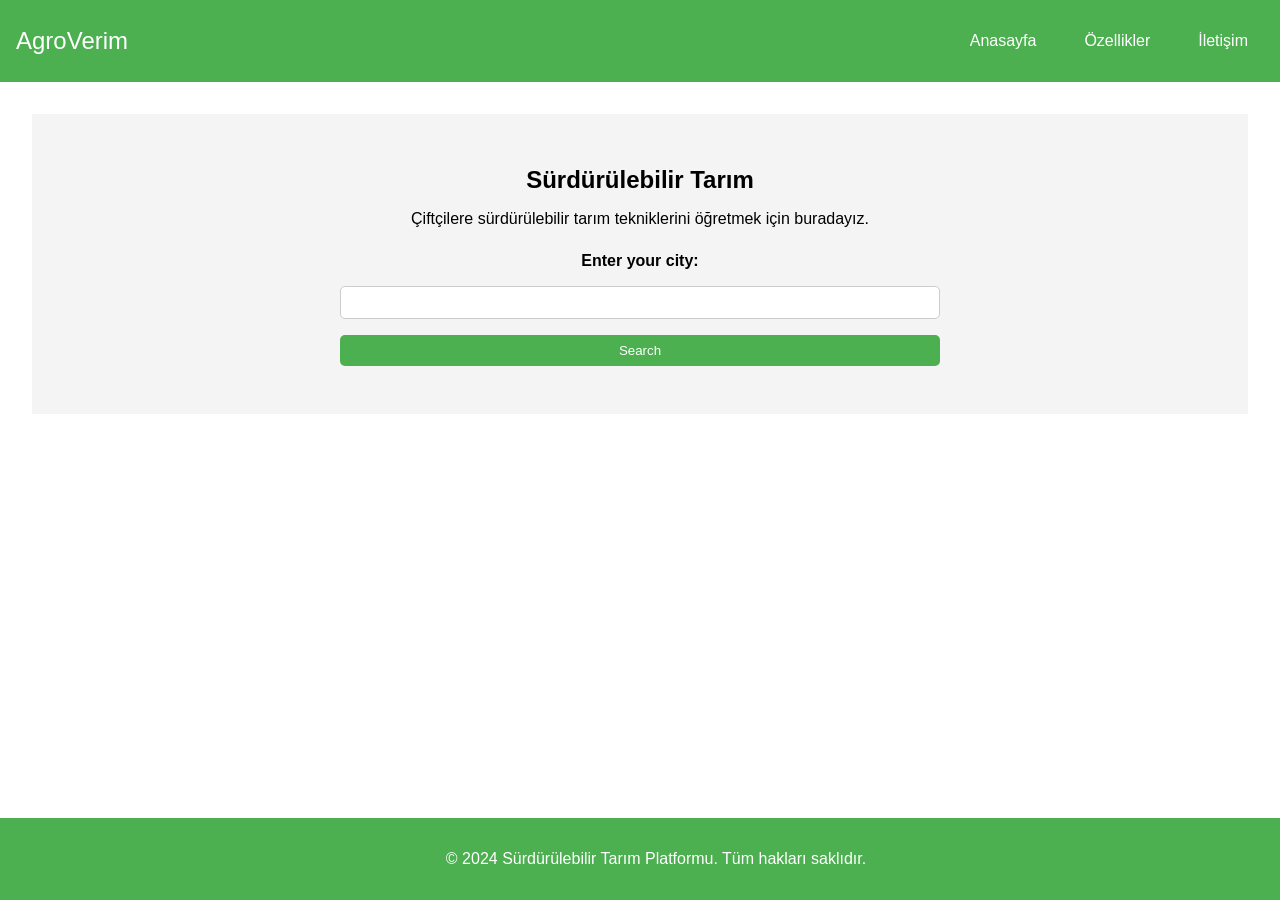
==== ee/templates/index.html @ 2fbe6903 "Takes city as parameter in flask python" ====
<!DOCTYPE html>
<html lang="en">
<head>
    <meta charset="UTF-8">
    <meta name="viewport" content="width=device-width, initial-scale=1.0">
    <title>Sürdürülebilir Tarım Platformu</title>
    <link rel="stylesheet" href="../static/styles.css">
</head>
<body>
    <header>
        <nav>
            <div class="logo">AgroVerim</div>
            <ul>
                <li><a href="#home">Anasayfa</a></li>
                <li><a href="#features">Özellikler</a></li>
                <li><a href="#contact">İletişim</a></li>
            </ul>
        </nav>
    </header>
    
    <section id="home">
        <div class="hero">
            <h1>Sürdürülebilir Tarım </h1>
            <p>Çiftçilere sürdürülebilir tarım tekniklerini öğretmek için buradayız.</p>
            <form id="cityForm">
                <label for="city">Enter your city:</label>
                <input type="text" id="city" name="city">
                <button type="submit">Search</button>
                <div id="recommendations"></div>

            </form>

        </div>
    </section>
    
   
    
    
    <footer>
        <p>&copy; 2024 Sürdürülebilir Tarım Platformu. Tüm hakları saklıdır.</p>
    </footer>
</body>
<script src="../static/script.js"></script>
</html>
---- ee/static/styles.css ----
body {
    font-family: Arial, sans-serif;
    margin: 0;
    padding: 0;
    box-sizing: border-box;
}

header {
    background-color: #4CAF50;
    padding: 1rem;
    color: white;
}

nav {
    display: flex;
    justify-content: space-between;
    align-items: center;
}

nav .logo {
    font-size: 1.5rem;
}

nav ul {
    list-style: none;
    display: flex;
    gap: 1rem;
}

nav ul li a {
    color: white;
    text-decoration: none;
    padding: 0.5rem 1rem;
    border-radius: 5px;
    transition: background 0.3s;
}

nav ul li a:hover {
    background-color: #45a049;
}

section {
    padding: 2rem;
}

.hero {
    text-align: center;
    padding: 2rem 1rem;
    background-color: #f4f4f4;
}

.hero h1 {
    margin-bottom: 1rem;
}

.hero p {
    margin-bottom: 1.5rem;
}

.hero .cta {
    padding: 0.5rem 1rem;
    background-color: #4CAF50;
    color: white;
    text-decoration: none;
    border-radius: 5px;
    transition: background 0.3s;
}

.hero .cta:hover {
    background-color: #45a049;
}

.features-container, .education-container {
    display: flex;
    justify-content: space-around;
    flex-wrap: wrap;
    gap: 2rem;
}

.feature, .module {
    background-color: #f4f4f4;
    padding: 1rem;
    border-radius: 5px;
    flex: 1;
    min-width: 250px;
    text-align: center;
}

form {
    display: flex;
    flex-direction: column;
    gap: 1rem;
    max-width: 600px;
    margin: 0 auto;
}

form label {
    font-weight: bold;
}

form input, form textarea {
    padding: 0.5rem;
    border: 1px solid #ccc;
    border-radius: 5px;
}

form button {
    padding: 0.5rem;
    background-color: #4CAF50;
    color: white;
    border: none;
    border-radius: 5px;
    cursor: pointer;
    transition: background 0.3s;
}

form button:hover {
    background-color: #45a049;
}

footer {
    text-align: center;
    padding: 1rem;
    background-color: #4CAF50;
    color: white;
    position: absolute;
    bottom: 0;
    width: 100%;
}
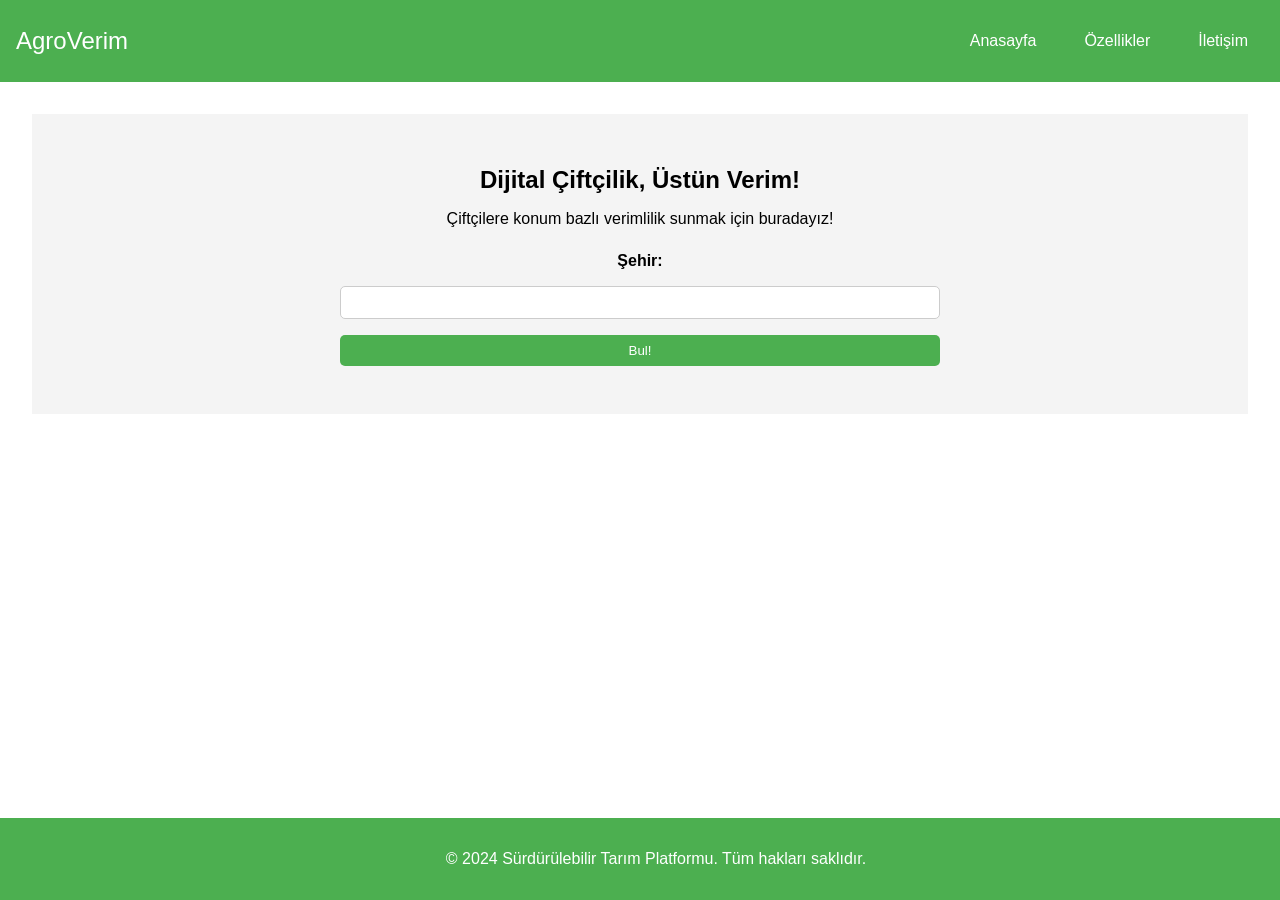
==== commit 829b5d29: "little bug fixes" ====
--- a/ee/templates/index.html
+++ b/ee/templates/index.html
@@ -20,12 +20,12 @@
     
     <section id="home">
         <div class="hero">
-            <h1>Sürdürülebilir Tarım </h1>
-            <p>Çiftçilere sürdürülebilir tarım tekniklerini öğretmek için buradayız.</p>
+            <h1>Dijital Çiftçilik, Üstün Verim!</h1>
+            <p>Çiftçilere konum bazlı verimlilik sunmak için buradayız!</p>
             <form id="cityForm">
-                <label for="city">Enter your city:</label>
+                <label for="city">Şehir: </label>
                 <input type="text" id="city" name="city">
-                <button type="submit">Search</button>
+                <button type="submit">Bul!</button>
                 <div id="recommendations"></div>
 
             </form>
